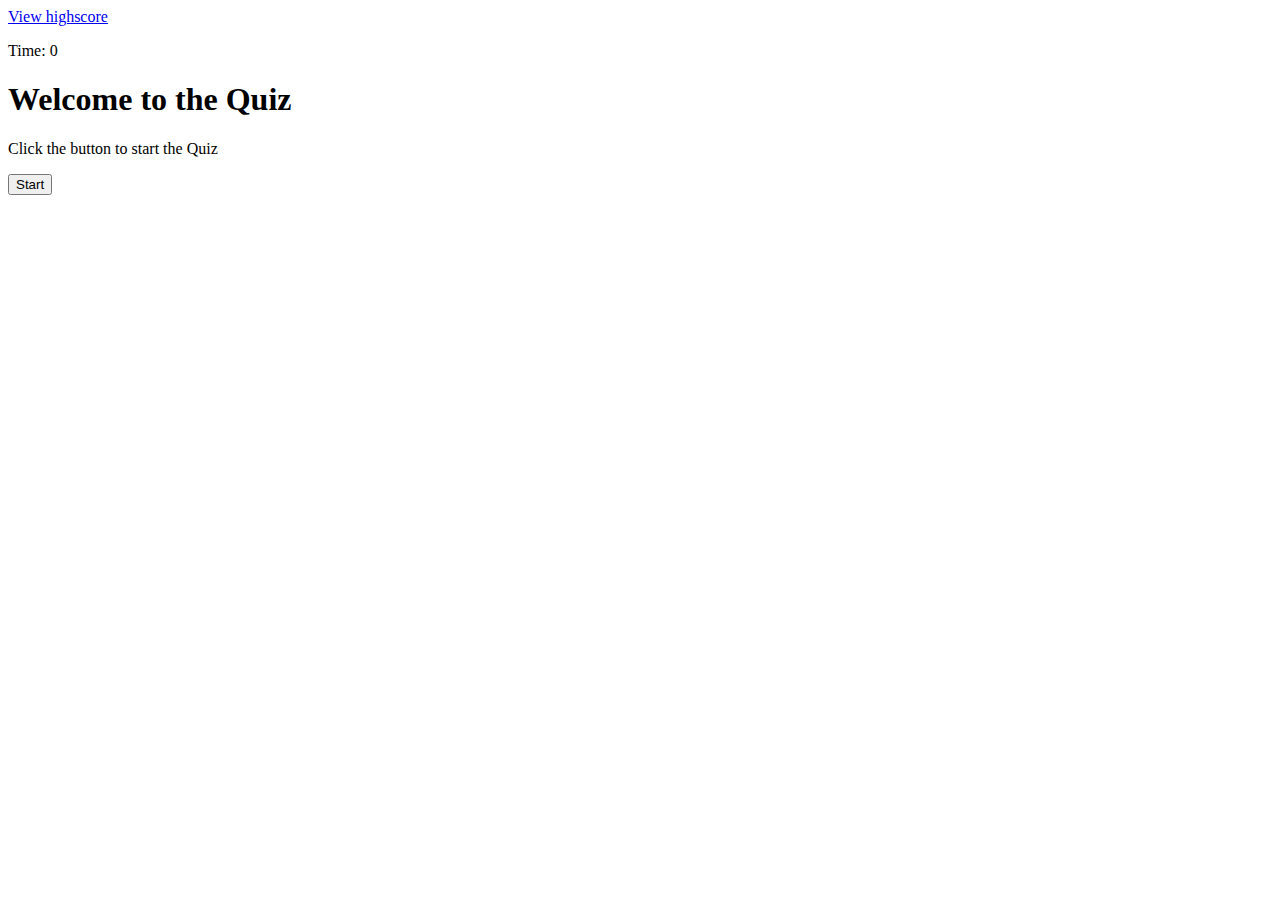
==== index.html @ e84bd2ec "Final Structure" ====
<!DOCTYPE html>
<html lang="en">
<head>
    <meta charset="UTF-8">
    <meta http-equiv="X-UA-Compatible" content="IE=edge">
    <meta name="viewport" content="width=device-width, initial-scale=1.0">
    <title>Web APIs Quiz</title>
    <link rel="stylesheet" href="./Assets/css/styles.css">
</head>
<body>
    <Header id="headerContainer">
        <!-- View HighScore Link-->
        <a href="viewhighscores.html"> View highscore </a>
        <!-- Timer -->
        <p >Time: <span id="countdownTimer">0</span></p>
    </Header>
    <main id="quiz-box">
        <!-- Questionarie Apend-->
        <div id="startContainer">
            <h1>Welcome to the Quiz</h1>
            <p>Click the button to start the Quiz</p>
             <button id="start">Start</button>
        </div>
       
        <div id="questionContainer" class="hide">
            <h3 id="questionTitle"></h3>
            <div id="questionChoices"></div>
        </div>

        <div id="gameoverContainer" class="hide">
            <h3>Game over</h3>
            <p>Your final score is: <span id="finalScore"></span></p>
            <p>Please enter your initials:
                <input type="text" id="userInitials"/>
                <button id="submitBtn" type="button">submit</button>
            </p>
        </div>
        <div id="highscoresContainer" class="hide">
            <ol id="list"></ol>
        </div>
    </main>
    <script src="Assets\js\script.js"></script>
</body>
</html>
---- Assets/css/styles.css ----
.hide{
    display: none;
}
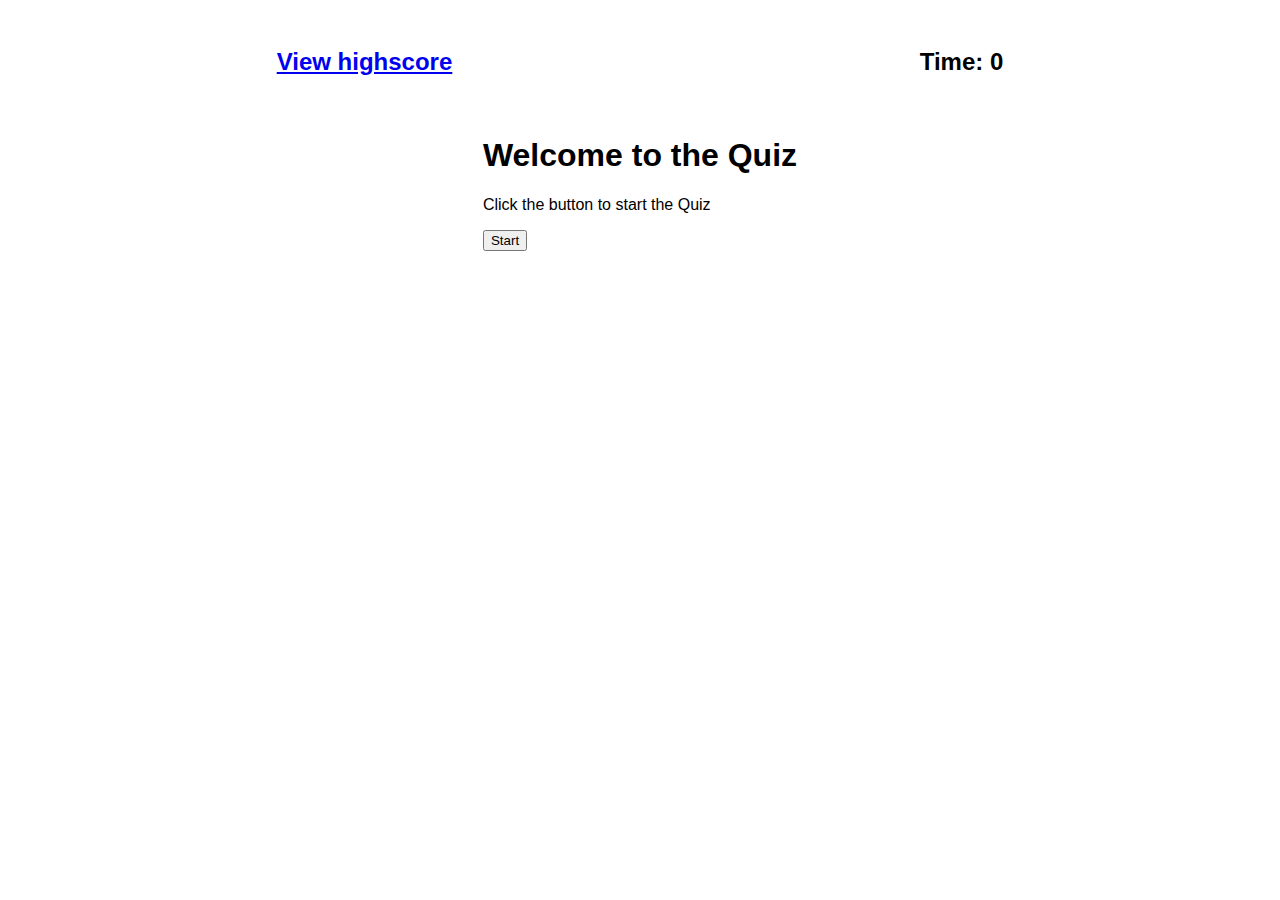
==== commit fc4a3fb2: "final draft commit" ====
--- a/index.html
+++ b/index.html
@@ -8,12 +8,12 @@
     <link rel="stylesheet" href="./Assets/css/styles.css">
 </head>
 <body>
-    <Header id="headerContainer">
+    <header id="headerContainer">
         <!-- View HighScore Link-->
-        <a href="viewhighscores.html"> View highscore </a>
+        <a href="highscoresdisplay.html"> View highscore </a>
         <!-- Timer -->
-        <p >Time: <span id="countdownTimer">0</span></p>
-    </Header>
+        <h2>Time: <span id="countdownTimer">0</span></h2>
+    </header>
     <main id="quiz-box">
         <!-- Questionarie Apend-->
         <div id="startContainer">
@@ -23,15 +23,16 @@
         </div>
        
         <div id="questionContainer" class="hide">
-            <h3 id="questionTitle"></h3>
-            <div id="questionChoices"></div>
+            <h2 id="questionTitle"></h2>
+            <div class="question-choices-div" id="questionChoices"></div>
         </div>
 
         <div id="gameoverContainer" class="hide">
-            <h3>Game over</h3>
+            <h1>Game over</h1>
             <p>Your final score is: <span id="finalScore"></span></p>
             <p>Please enter your initials:
                 <input type="text" id="userInitials"/>
+                <br>
                 <button id="submitBtn" type="button">submit</button>
             </p>
         </div>
--- a/Assets/css/styles.css
+++ b/Assets/css/styles.css
@@ -1,3 +1,40 @@
 .hide{
     display: none;
-}+}
+body{
+    font-family: 'Lucida Sans', 
+    'Lucida Sans Regular', 'Lucida Grande', 
+    'Lucida Sans Unicode', Geneva, Verdana, sans-serif;
+
+}
+header {
+    padding: 20px 35px;
+    background-color:var(--red);
+    display: flex;
+    justify-content: space-around;
+    flex-wrap: wrap;
+    flex-direction: row;  
+}
+header a {
+    display: block;
+    font-size: 1.5em;
+    margin-block-start: 0.83em;
+    margin-block-end: 0.83em;
+    margin-inline-start: 0px;
+    margin-inline-end: 0px;
+    font-weight: bold;
+}
+
+main {
+    display: flex;
+    justify-content: center;
+    align-items: center;
+}
+.question-choices-div{
+    padding: 0 40px 0 0;
+    height: 135px;
+    margin-right: 260px;
+    display: flex;
+    flex-direction: column;
+    justify-content: space-between;
+}
